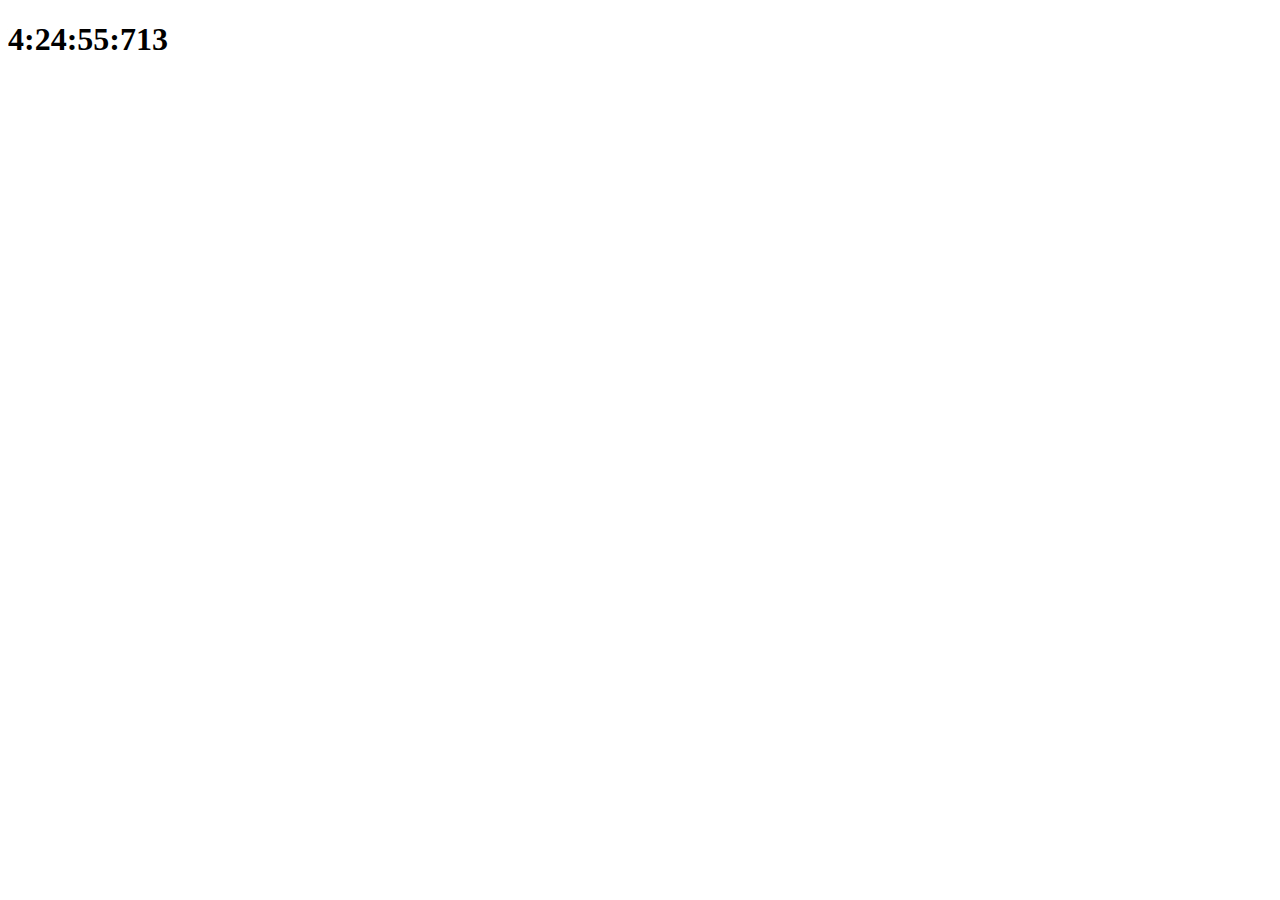
==== Examples/date/digitalclock.html @ 04ed36da "Day 03 -> Digital Clock" ====
<!DOCTYPE html>
<html lang="en">
<head>
    <meta charset="UTF-8">
    <meta http-equiv="X-UA-Compatible" content="IE=edge">
    <meta name="viewport" content="width=device-width, initial-scale=1.0">
    <title>Digital Clock</title>
</head>
<body>
    <h1>
        <span id="clock">HH: MM: SS</span>
       
    </h1>

    <script src="digitalclock.js"></script>
</body>
</html>
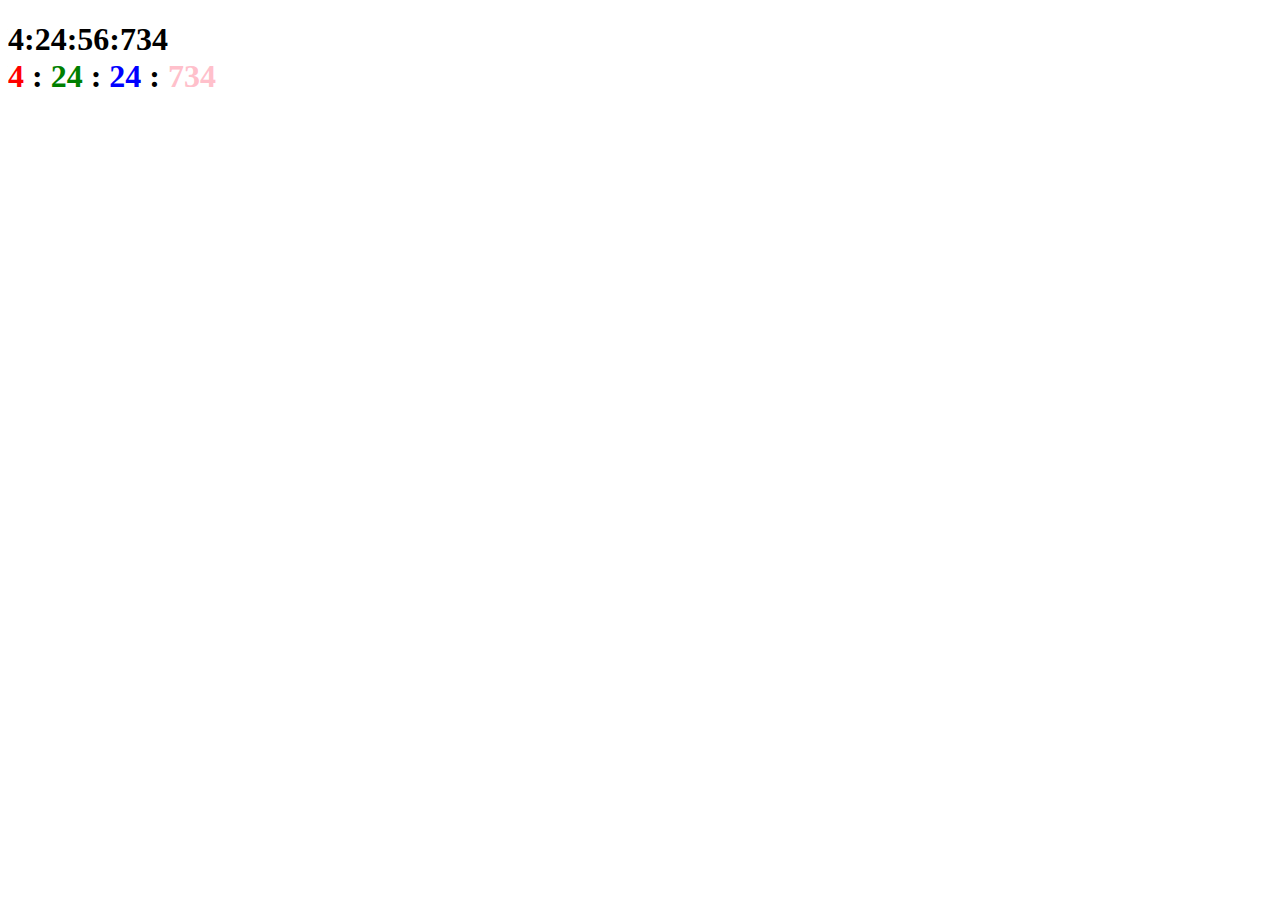
==== commit 83da564f: "Day 06 -> create element in DOM" ====
--- a/Examples/date/digitalclock.html
+++ b/Examples/date/digitalclock.html
@@ -1,17 +1,32 @@
 <!DOCTYPE html>
 <html lang="en">
+
 <head>
     <meta charset="UTF-8">
     <meta http-equiv="X-UA-Compatible" content="IE=edge">
     <meta name="viewport" content="width=device-width, initial-scale=1.0">
     <title>Digital Clock</title>
 </head>
+
 <body>
     <h1>
         <span id="clock">HH: MM: SS</span>
-       
+        <br>
+
+        <div>
+            <span id="hour">HH</span>
+            <span>:</span>
+            <span id="min">MM</span>
+            <span>:</span>
+            <span id="sec">SS</span>
+            <span>:</span>
+            <span id="ms">MS</span>
+
+
+        </div>
     </h1>
 
     <script src="digitalclock.js"></script>
 </body>
+
 </html>